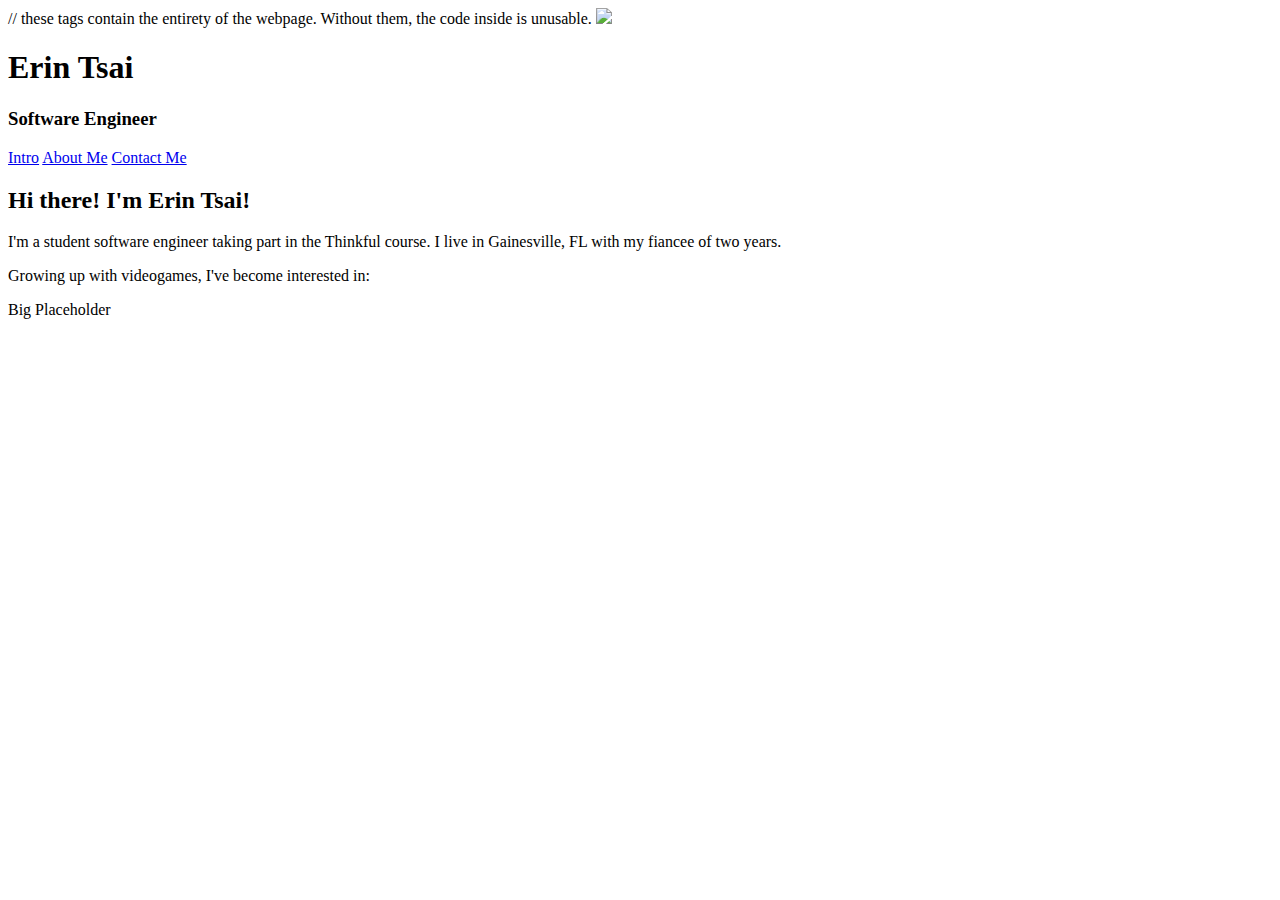
==== page.html @ 968382ef "Create page.html" ====
<html>
// these tags contain the entirety of the webpage. Without them, the code inside is unusable.

<head>
	<meta charset="utf-8">
	<meta name="viewport" content="width=device-width">
	<title>Erin Tsai Portfolio Page</title>
  <link rel="stylesheet" href="placeholder" />
	<link href="style.css" rel="stylesheet" type="text/css" />
    
</head>

<body>
<img src=
	<header>
  <div>
		<h1>Erin Tsai</h1>
    <h3>Software Engineer</h3>
    </div>
		<nav>
      <a href="#section-1">Intro</a>
      <a href="#section-2">About Me</a>
      <a href="#section-3">Contact Me</a>
    </nav>
	</header>

<main>  
  <article>
  <section id="Intro">
			<h2>Hi there! I'm Erin Tsai!</h2>
			<p>I'm a student software engineer taking part in the Thinkful course. I live in Gainesville, FL with my fiancee of two years.</p>
      <p>Growing up with videogames, I've become interested in:</p>
      </section>
		</article>
    </main>
    
<footer>
		<p>Big Placeholder</p>
</footer>

	<script src="smol placeholder">

	</script>
</body>
</html>
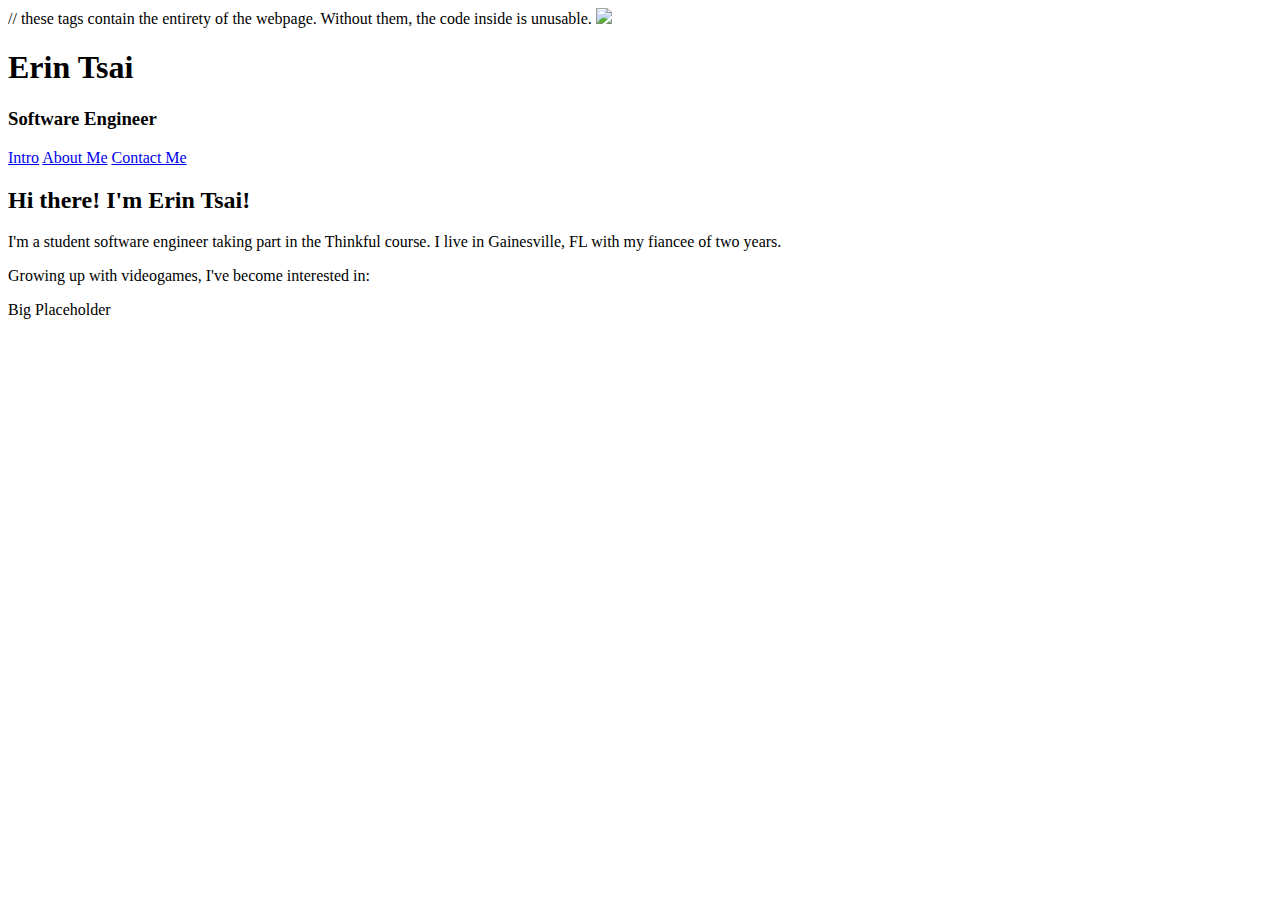
==== commit 7cc90e53: "Update page.html" ====
--- a/page.html
+++ b/page.html
@@ -11,7 +11,7 @@
 </head>
 
 <body>
-<img src=
+<img src="https://github.com/ErynGalatea/Portfolio-Page/blob/main/20220614_204526.jpg" class="image">
 	<header>
   <div>
 		<h1>Erin Tsai</h1>
